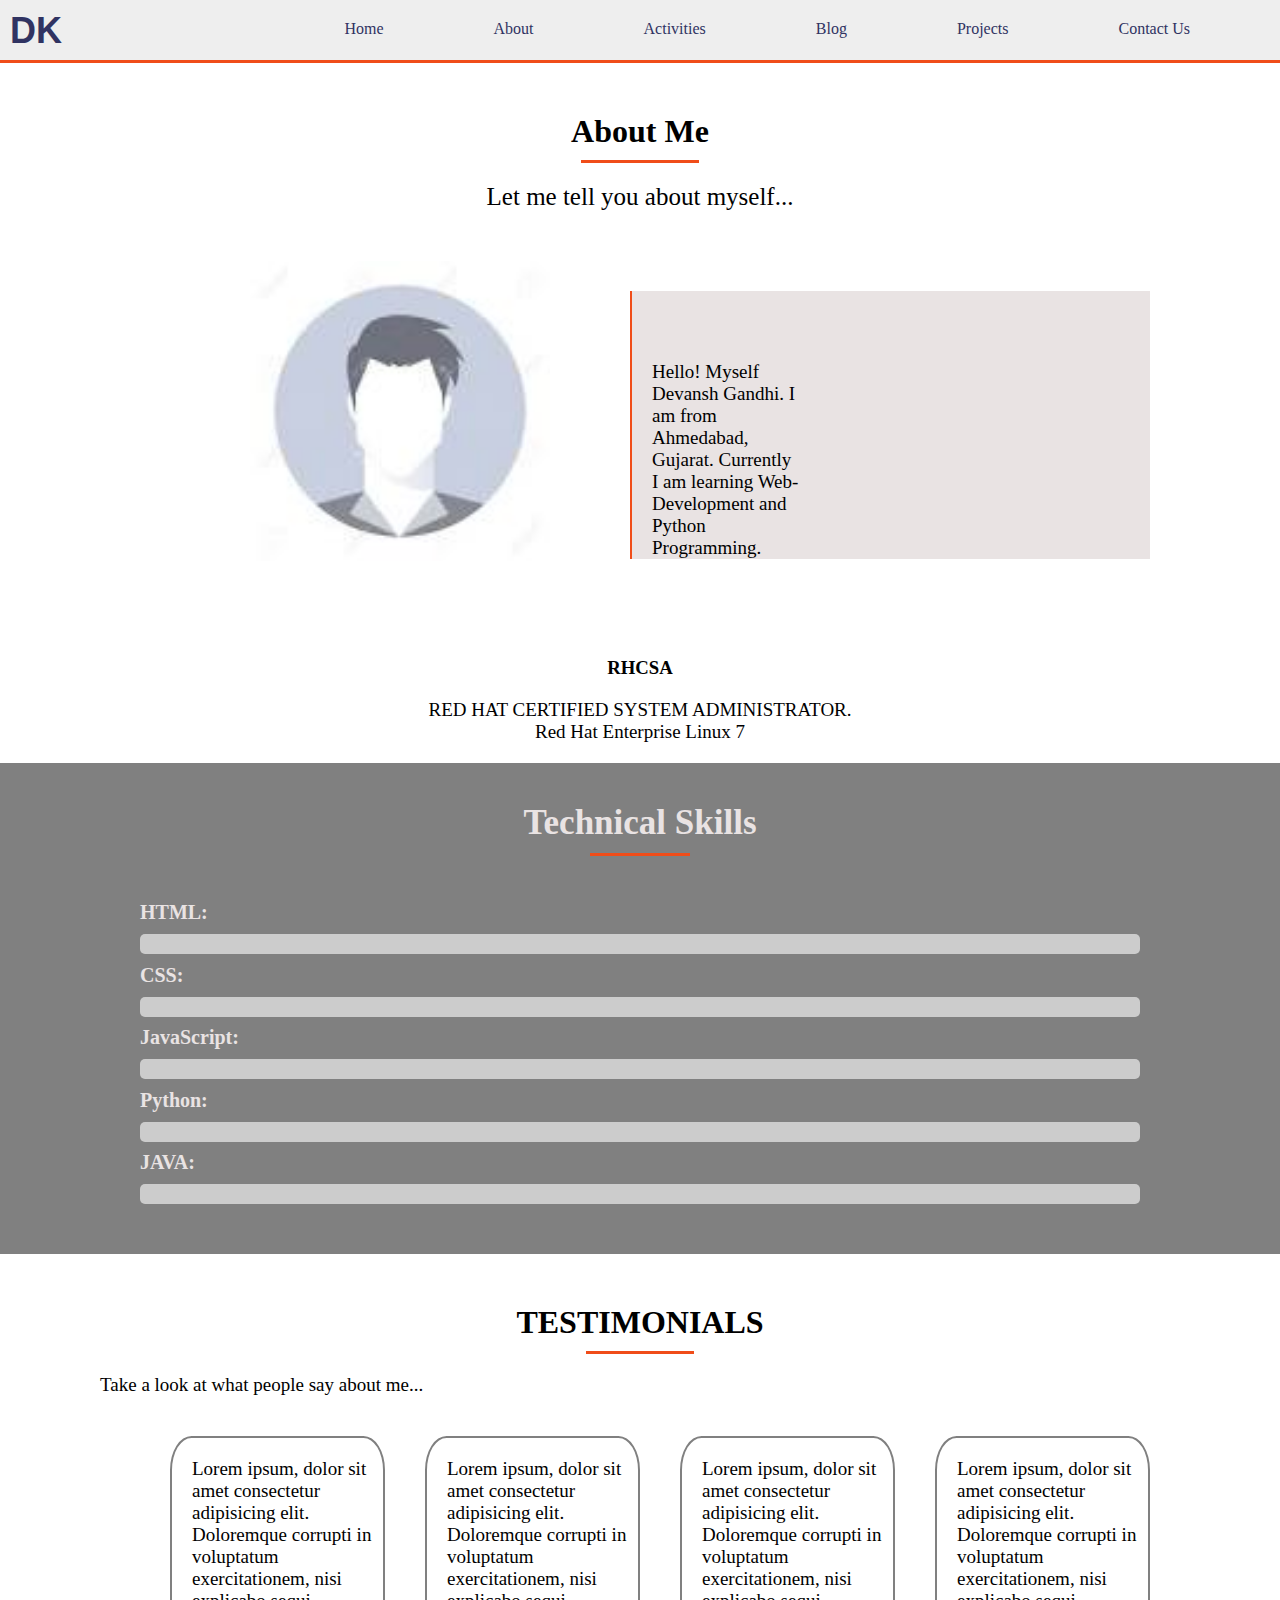
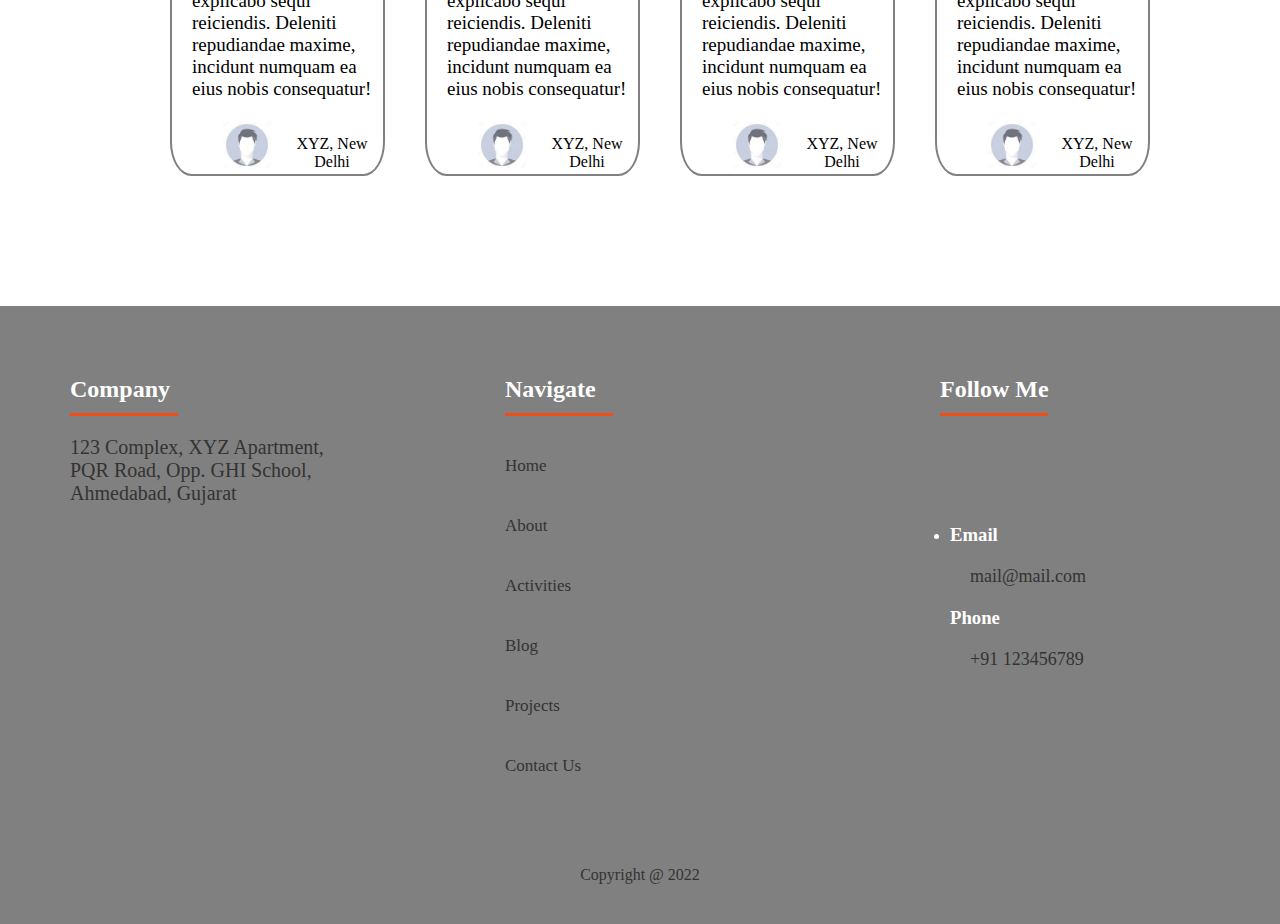
==== about.html @ 589219bb "initial commit" ====
<!DOCTYPE html>
<html lang="en">

    <head>
        <meta charset="UTF-8">
        <meta http-equiv="X-UA-Compatible" content="IE=edge">
        <meta name="viewport" content="width=device-width, initial-scale=1.0">
        <link rel="stylesheet" href="style.css">
        <link rel="stylesheet" href="https://cdnjs.cloudflare.com/ajax/libs/font-awesome/6.1.1/css/all.min.css"
            integrity="sha512-KfkfwYDsLkIlwQp6LFnl8zNdLGxu9YAA1QvwINks4PhcElQSvqcyVLLD9aMhXd13uQjoXtEKNosOWaZqXgel0g=="
            crossorigin="anonymous" referrerpolicy="no-referrer">
        <title>About Me</title>
    </head>

    <body>
        <header id="head" style="background: #eee; height: 60px;">
            <div class="header">
                <div class="logo">
                    <h1>DK</h1>
                </div>
                <div class="nav-bar">
                    <ul>
                        <li><a href="index.html">Home</a></li>
                        <li><a href="about.html">About</a></li>
                        <li><a href="activities.html">Activities</a></li>
                        <li><a href="#">Blog</a></li>
                        <li><a href="#">Projects</a></li>
                        <li><a href="#">Contact Us</a></li>
                    </ul>
                </div>
            </div>
        </header>
        <div class="line3"></div>
        <div class="about">
            <center>
                <h1>About Me</h1>
                <div class="line"></div>
                <p>Let me tell you about myself...</p>
            </center>
            <div class="myself">
                <img src="download.jpg">
                <p>Hello! Myself Devansh Gandhi. I am from Ahmedabad, Gujarat. Currently I am learning Web-Development
                    and Python Programming.</p>
            </div>
            <div class="award">
                <center>
                    <i class="fas fa-award fa-3x"></i>
                    <h3>RHCSA</h3>
                    <p>RED HAT CERTIFIED SYSTEM ADMINISTRATOR.<br>Red Hat Enterprise Linux 7</p>
                </center>
            </div>
            <div id="about-p">
                <div>
                    <h1>Technical Skills</h1>
                    <center>
                        <div class="line"></div>
                    </center>
                    <h4>HTML:</h4>
                    <div id="progressHTML">
                        <div id="progressDoneHTML" data-done="85%"></div>
                    </div>
                    <h4>CSS:</h4>
                    <div id="progressCSS">
                        <div id="progressDoneCSS" data-done="95%"></div>
                    </div>
                    <h4>JavaScript:</h4>
                    <div id="progressJS">
                        <div id="progressDoneJS" data-done="65%"></div>
                    </div>
                    <h4>Python:</h4>
                    <div id="progressPy">
                        <div id="progressDonePy" data-done="80%"></div>
                    </div>
                    <h4>JAVA:</h4>
                    <div id="progressJAVA">
                        <div id="progressDoneJAVA" data-done="70%"></div>
                    </div>
                </div>
            </div>
            <div class="testimonial">
                <h1>TESTIMONIALS</h1>
                <center>
                    <div class="line"></div>
                </center>
                <p style="padding-bottom: 10px;">Take a look at what people say about me...</p>
                <div class="people">
                    <div class="test-div">
                        <p class="person">Lorem ipsum, dolor sit amet consectetur adipisicing elit. Doloremque corrupti
                            in
                            voluptatum exercitationem, nisi explicabo sequi reiciendis. Deleniti repudiandae maxime,
                            incidunt numquam ea eius nobis consequatur!</p>
                        <ul class="test-image">
                            <li><img src="download.jpg"></li>
                            <li class="text"> XYZ, New Delhi</li>
                        </ul>
                    </div>
                    <div class="test-div">
                        <p class="person">Lorem ipsum, dolor sit amet consectetur adipisicing elit. Doloremque corrupti
                            in
                            voluptatum exercitationem, nisi explicabo sequi reiciendis. Deleniti repudiandae maxime,
                            incidunt numquam ea eius nobis consequatur!</p>
                        <ul class="test-image">
                            <li><img src="download.jpg"></li>
                            <li class="text"> XYZ, New Delhi</li>
                        </ul>
                    </div>
                    <div class="test-div">
                        <p class="person">Lorem ipsum, dolor sit amet consectetur adipisicing elit. Doloremque corrupti
                            in
                            voluptatum exercitationem, nisi explicabo sequi reiciendis. Deleniti repudiandae maxime,
                            incidunt numquam ea eius nobis consequatur!</p>
                        <ul class="test-image">
                            <li><img src="download.jpg"></li>
                            <li class="text"> XYZ, New Delhi</li>
                        </ul>
                    </div>
                    <div class="test-div">
                        <p class="person">Lorem ipsum, dolor sit amet consectetur adipisicing elit. Doloremque corrupti
                            in
                            voluptatum exercitationem, nisi explicabo sequi reiciendis. Deleniti repudiandae maxime,
                            incidunt numquam ea eius nobis consequatur!</p>
                        <ul class="test-image">
                            <li><img src="download.jpg"></li>
                            <li class="text"> XYZ, New Delhi</li>
                        </ul>
                    </div>
                </div>
            </div>
        </div>
        <footer class="footer">
            <div class="section-footer">
                <div class="rows">
                    <div class="section-e">
                        <h2>Company</h2>
                        <div class="line2"></div>
                        <p class="company">123 Complex, XYZ Apartment, PQR Road, Opp. GHI School, Ahmedabad, Gujarat</p>
                    </div>

                    <div class="section-e">
                        <h2>Navigate</h2>
                        <div class="line2"></div>
                        <ul class="links">
                            <li><a href="index.html" class="links2">Home</a></li>
                            <li><a href="about.html" class="links2">About</a></li>
                            <li><a href="activities.html" class="links2">Activities</a></li>
                            <li><a href="#" class="links2">Blog</a></li>
                            <li><a href="#" class="links2">Projects</a></li>
                            <li><a href="#" class="links2">Contact Us</a></li>
                        </ul>
                    </div>

                    <div class="section-e">
                        <h2>Follow Me</h2>
                        <div class="line2"></div>
                        <div class="social-links">
                            <a href="#"><i class="fab fa-facebook-f"></i></a>
                            <a href="#"><i class="fab fa-twitter"></i></a>
                            <a href="#"><i class="fab fa-instagram"></i></a>
                            <a href="#"><i class="fab fa-linkedin-in"></i></a>
                        </div>

                        <div class="contact-info">
                            <div>
                                <i class="foot-icon"></i>
                                <h3>Email</h3>
                                <a href="#" class="btn-dark">mail@mail.com</a>

                            </div>

                            <div>
                                <i class="foot-icon" style="padding-top: 20px;"></i>
                                <h3>Phone</h3>
                                <a href="#" class="btn-dark">+91 123456789</a>
                            </div>
                        </div>
                    </div>
                </div>
            </div>

            <p class="copy">Copyright @ 2022</p>
        </footer>
        <script src="about.js"></script>
    </body>

</html>
---- style.css ----
* {
  margin: 0;
  padding: 0;
  box-sizing: border-box;
}

/* Page Header Section CSS */

#head {
  background: url(photo-1494548162494-384bba4ab999.avif) no-repeat center
    right/cover;
  height: 100vh;
  background-attachment: fixed;
}

.head-content {
  text-align: center;
  padding-top: 200px;
}

.header {
  display: flex;
  justify-content: space-between;
}

.logo {
  font-size: large;
  padding: 10px;
  color: #303362;
  font-family: "Lucida Sans", "Lucida Sans Regular", "Lucida Grande",
    "Lucida Sans Unicode", Geneva, Verdana, sans-serif;
}

a {
  text-decoration: none;
  margin: 0px;
  padding: 20px 90px 20px 20px;
  display: inline-block;
  color: #303362;
}

a:hover {
  background-color: #ffcab9;
}

ul {
  list-style: none;
  margin: 0;
  display: flex;
}

.btn-view {
  padding: 10px;
  padding-left: 40px;
  padding-right: 40px;
  background-color: inherit;
  border: none;
  font-size: large;
  font-family: cursive;
  cursor: pointer;
}

.btn-view:hover {
  /*background: #CDD0CB;*/
  background: #ffcab9;
}

.section-a {
  text-align: center;
  margin-top: 50px;
}

/* Page 1 Home Page CSS */

.line {
  border-top: 3.5px solid #f04d19;
  width: 10%;
  padding: 10px;
  margin-top: 10px;
}

.section-b {
  display: flex;
  margin-top: 20px;
  margin: 50px;
}

.content {
  display: flex;
  flex-direction: column;
  width: 25%;
  padding: 20px;
}

.content p {
  text-align: center;
}

.content h2 {
  text-align: center;
  padding-bottom: 10px;
}

.content i {
  padding: 20px;
  color: #f04d19;
}

.section-c {
  display: flex;
  margin-top: 40px;
}

.content2 {
  display: flex;
  flex-direction: column;
  width: 25%;
  padding: 30px;
}

.content2 h1 {
  padding: 20px;
}

.content2 i {
  padding: 20px;
}

.section-d {
  display: flex;
  margin-top: 20px;
  margin: 50px;
}

.content3 {
  display: flex;
  flex-direction: column;
  width: 25%;
  padding: 20px;
}

.content3 p {
  text-align: center;
}

.content3 h2 {
  text-align: center;
  padding-bottom: 10px;
}

.content3 i {
  padding: 20px;
  position: relative;
  align-items: center;
  color: #ffcab9;
  background-color: #333;
  margin-bottom: 10px;
  transition: all 1s;
}

.content3 i:hover {
  background-color: #f04d19;
  color: #333;
  padding: 1.5rem;
  border-radius: 0%;
}

/* Page Footer Section CSS */

.section-footer {
  display: flex;
  padding: 20px;
  background: #808080;
  color: #ffffff;
}

.section-e {
  display: flex;
  flex-direction: column;
  width: 25%;
  padding: 20px;
  margin: 30px;
}

.rows {
  display: flex;
  justify-content: space-between;
}

.links {
  display: list-item;
  list-style: none;
  /* padding-left: -10px; */
}

.links2 {
  text-decoration: none;
  margin-left: -20px;
  padding: 20px;
  display: inline-block;
  color: #333;
  font-size: 17px;
}

.links2:hover {
  color: #333;
}

.line2 {
  border-top: 3.5px solid #f04d19;
  width: 40%;
  padding: 10px;
  margin-top: 10px;
}

.social-links a i {
  color: #333;
  display: flex;
  list-style: none;
}

.social-links a i:hover {
  text-decoration: none;
  color: #333;
}

.company {
  color: #333;
  font-size: 20px;
}

.contact-info {
  display: list-item;
  text-decoration: none;
  padding-left: -10px;
  margin-left: 10px;
}

.btn-dark {
  color: #333;
  font-size: 18px;
}

.foot-icon {
  padding-bottom: 20px;
}

.copy {
  text-align: center;
  color: #333;
  background: #808080;
  padding-bottom: 40px;
}

/* Page 2 About Page CSS */

.about {
  padding: 50px;
}

.line3 {
  border-top: 3.5px solid #f04d19;
  width: 100%;
}

.about p {
  font-size: 25px;
}

.about img {
  height: 300px;
  padding-left: 150px;
  /* padding-top: 50px;*/
  padding-right: 50px;
}

.myself {
  display: flex;
  padding: 50px;
}

.myself p {
  padding-left: 20px;
  padding-top: 70px;
  padding-right: 350px;
  border-left: 2px solid #f04d19;
  font-size: 19px;
  background: #e9e3e3;
  margin: 30px;
}

.award i {
  padding: 20px;
  /* position: relative; */
  align-items: center;
  color: #f04d19;
  margin-bottom: 10px;
}

.award p {
  font-size: 19px;
  padding: 20px;
}

#about-p {
  background: #808080;
  padding-left: 140px;
  padding-right: 140px;
  padding-top: 40px;
  padding-bottom: 40px;
  margin-left: -50px;
  margin-right: -50px;
}

#about-p h1 {
  text-align: center;
  color: #e9e3e3;
  font-size: 35px;
  /* padding-bottom: 30px; */
}

#about-p h4 {
  /* text-align: center; */
  color: #e9e3e3;
  padding-bottom: 10px;
  font-size: 20px;
}

#about-p .line {
  padding-bottom: 35px;
}

#about-p #progressHTML {
  overflow: hidden;
  height: 20px;
  background: #ccc;
  border-radius: 5px;
  margin-bottom: 0.6rem;
}

#about-p #progressDoneHTML {
  height: 100%;
  width: 0;
  background: #f04d19;
  transition: 3s ease 0.3s;
  padding-bottom: 45px;
}

#about-p #progressCSS {
  overflow: hidden;
  height: 20px;
  background: #ccc;
  border-radius: 5px;
  margin-bottom: 0.6rem;
}

#about-p #progressDoneCSS {
  height: 100%;
  width: 0;
  background: #f04d19;
  transition: 3s ease 0.3s;
}

#about-p #progressJS {
  overflow: hidden;
  height: 20px;
  background: #ccc;
  border-radius: 5px;
  margin-bottom: 0.6rem;
}

#about-p #progressDoneJS {
  height: 100%;
  width: 0;
  background: #f04d19;
  transition: 3s ease 0.3s;
}

#about-p #progressPy {
  overflow: hidden;
  height: 20px;
  background: #ccc;
  border-radius: 5px;
  margin-bottom: 0.6rem;
}

#about-p #progressDonePy {
  height: 100%;
  width: 0;
  background: #f04d19;
  transition: 3s ease 0.3s;
}

#about-p #progressJAVA {
  overflow: hidden;
  height: 20px;
  background: #ccc;
  border-radius: 5px;
  margin-bottom: 0.6rem;
}

#about-p #progressDoneJAVA {
  height: 100%;
  width: 0;
  background: #f04d19;
  transition: 3s ease 0.3s;
}

.testimonial {
  padding: 50px;
}

.testimonial h1 {
  text-align: center;
}

.testimonial p {
  font-size: 19px;
}

.people {
  /* margin: 50px; */
  padding: 10px;
  display: flex;
  list-style: none;
  /* padding: 20px; */
  padding-left: 50px;
}

.person {
  display: flex;
  list-style: none;
  width: 90%;
  margin: 20px;
}

.test-image img {
  height: 50px;
  margin-right: 10px;
  padding-left: 50px;
}

.test-div {
  border: 2px solid #808080;
  border-radius: 10%;
  /* padding-right: 20px; */
  margin: 20px;
}

.text {
  text-align: center;
  padding-top: 15px;
  margin-left: -51px;
}

/* Page 3 My Work Page CSS */

.items {
  display: grid;
  grid-template-columns: repeat(3, 1fr);
  padding: 50px;
  margin: 40px;
}

.item {
  position: relative;
  overflow: hidden;
}

.item-image img {
  /* height: 250px; */
  /* width: 800px; */
  padding-left: 0px;
  padding-right: 80px;
  /* margin: 10px; */
}

.item-text {
  position: absolute;
  top: 0;
  left: 0;
  bottom: 0;
  right: 0;
  padding: 25%;
  text-align: center;
  opacity: 0;
  z-index: 1;
  transform: opacity ease-in-out;
  transition-delay: ease 400ms;
}

.item:hover .item-text {
  opacity: 1;
}

.item::after {
  content: "";
  display: block;
  position: absolute;
  background: #f04d19;
  top: 0px;
  left: 0px;
  height: 100%;
  width: 100%;
  opacity: 0.9;
  transform: scale(2) translateX(65%) translateY(-58%) rotate(-45deg);
  transition: transform 1.5s ease;
}

.item:hover::after {
  transform: scale(2) translateX(0) translateY(0) rotate(-28deg);
}

.item:hover .item-image {
  transform: scale(1.2);
}

.item-image {
  transition: transform 1s ease-in-out;
}

/* Page 4 My Blog Page CSS */

.hide-1,
.hide-2 {
  display: none;
}

.blogs {
  padding: 20px;
}

.blog-1 {
  padding: 20px;
  background: #333;
  color: #e9e3e3;
  margin: 20px;
  border-radius: 20px;
}

.blog-1 h2 {
  font-size: 30px;
  padding: 20px;
}

.blog-1 p {
  font-size: 18px;
  padding-bottom: 20px;
}

.blog-1 i {
  padding-bottom: 40px;
  padding-top: 20px;
}

.blog-1 button {
  /* font-size: 30px; */
  padding: 20px;
  border-radius: 10px;
  margin: 15px;
}

.blog-2 {
  padding: 20px;
  background: #ccc;
  margin: 20px;
  border-radius: 20px;
}

.blog-2 h2 {
  font-size: 30px;
  /* padding-bottom: 50px; */
  padding: 20px;
}

.blog-2 button {
  /* font-size: 30px; */
  padding: 20px;
  border-radius: 10px;
  margin: 15px;
}

.blog-2 p {
  font-size: 18px;
  padding-bottom: 20px;
}

.blog-2 i {
  padding-bottom: 40px;
  padding-top: 20px;
}
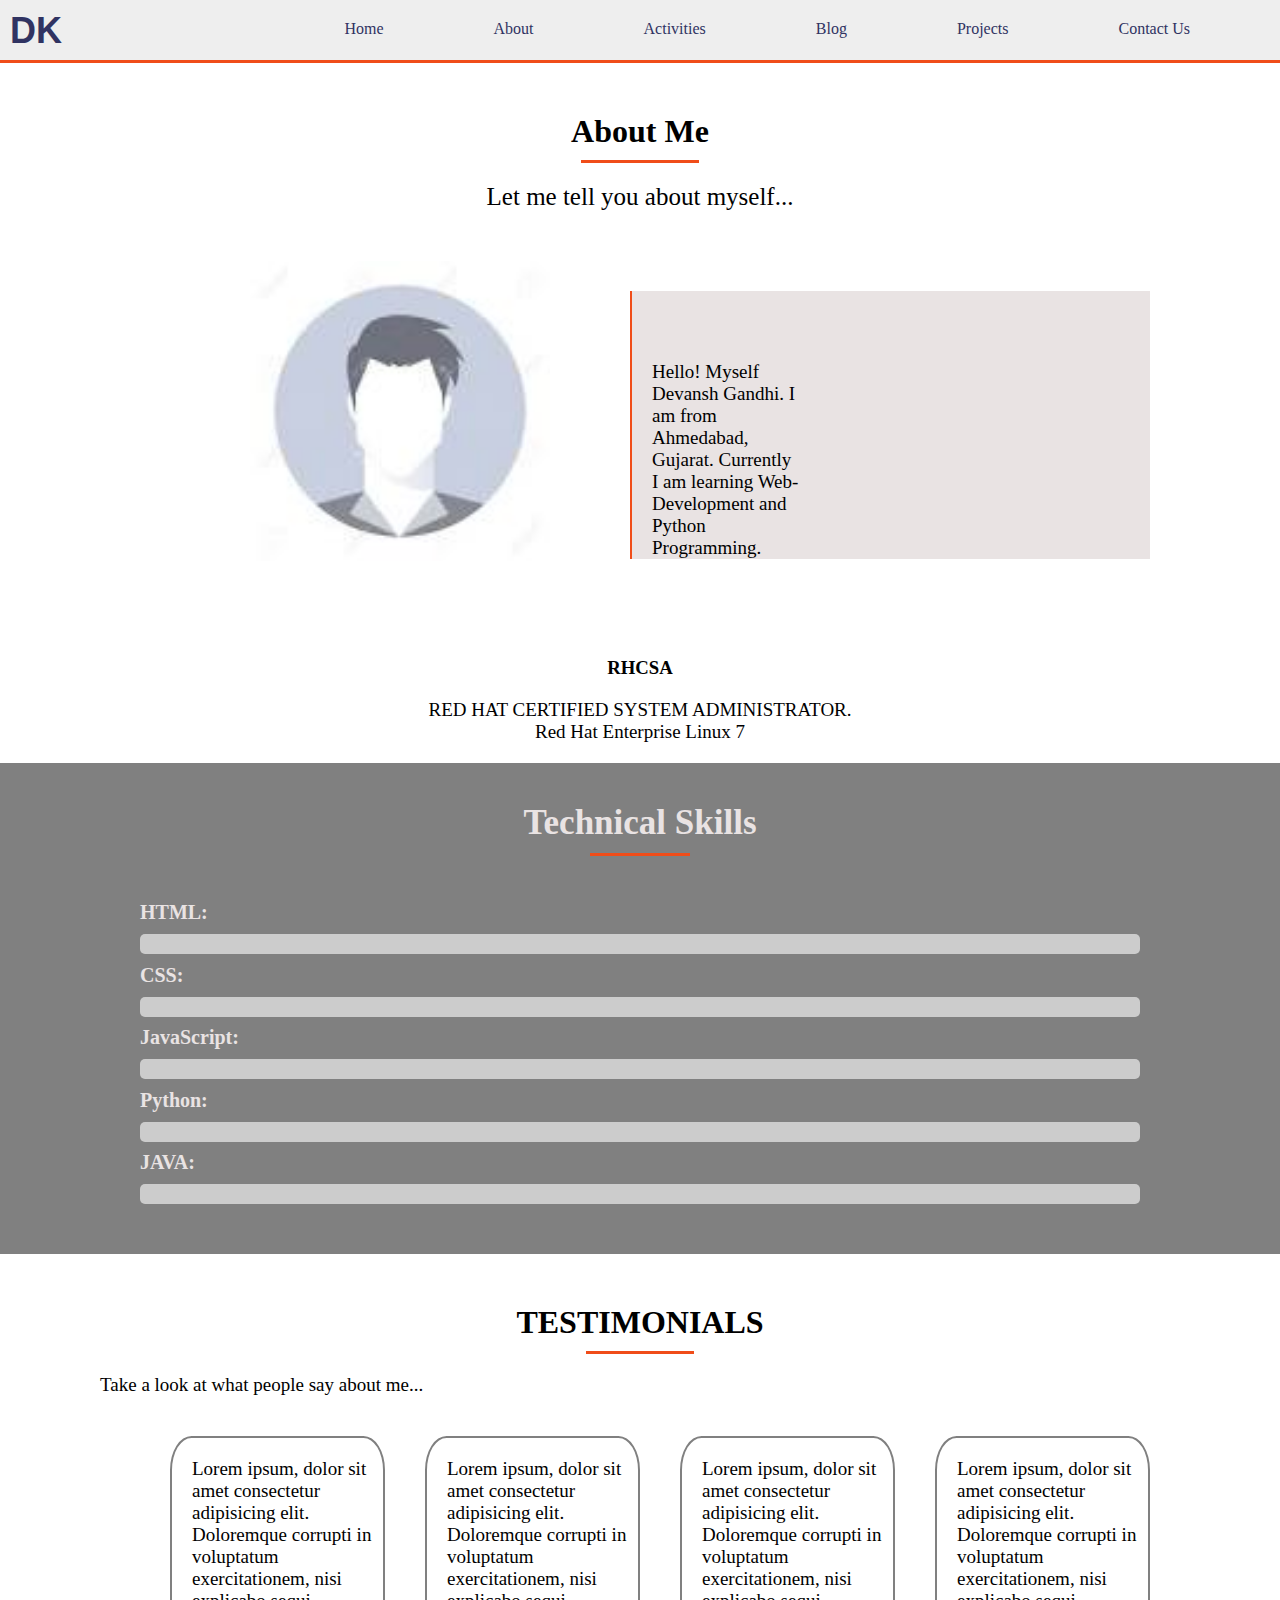
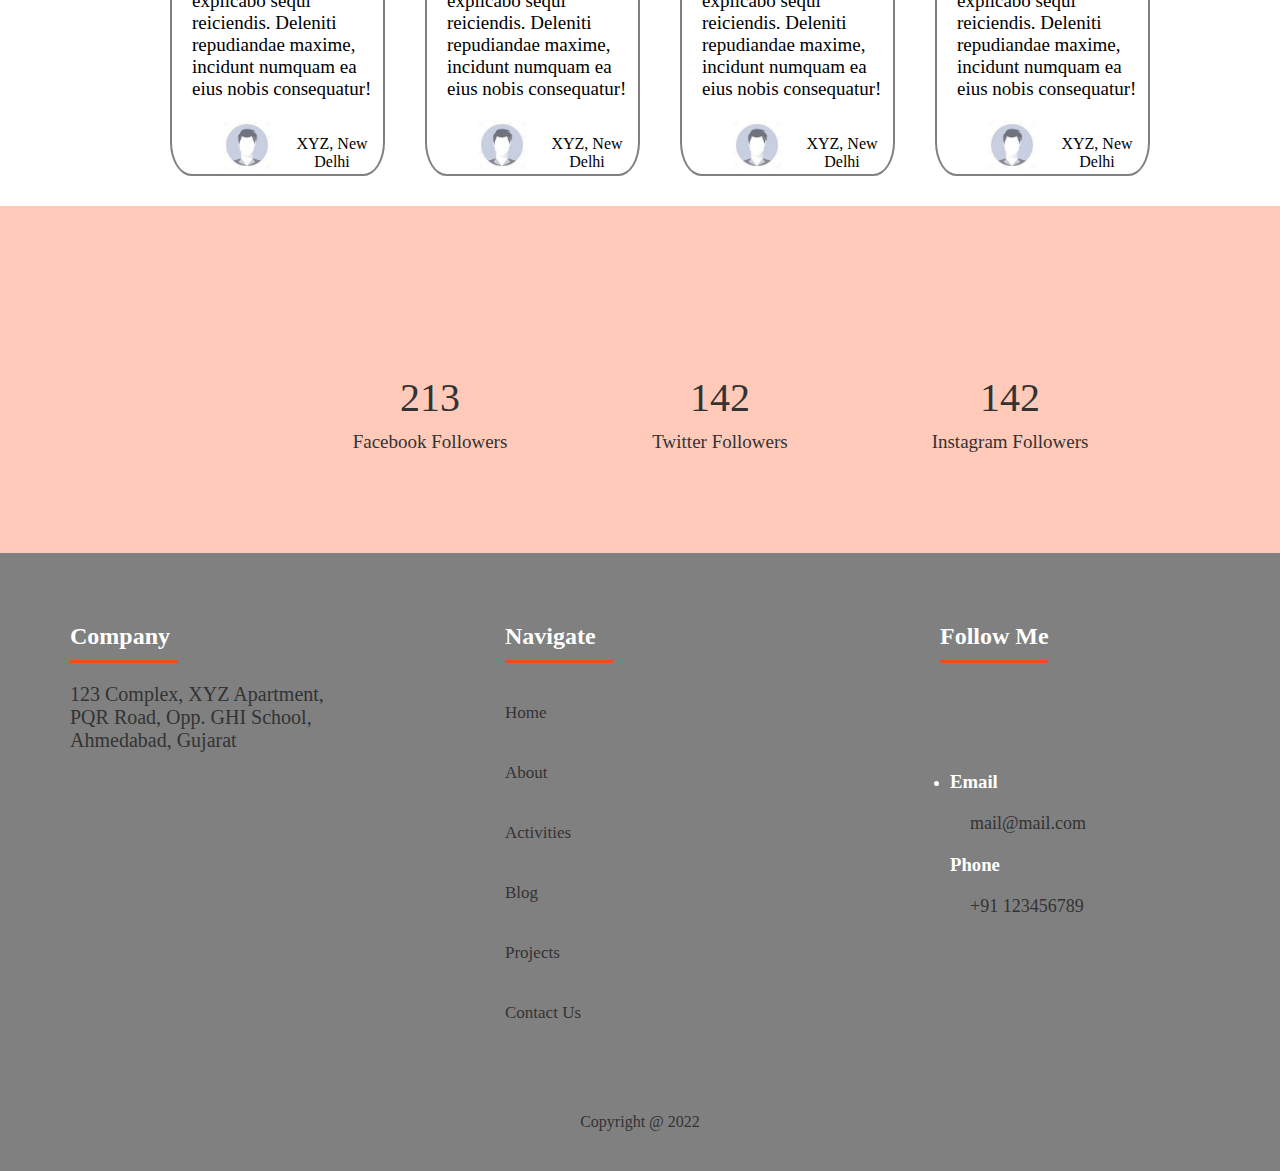
==== commit c4196875: "Added Increment Counter" ====
--- a/about.html
+++ b/about.html
@@ -23,9 +23,9 @@
                         <li><a href="index.html">Home</a></li>
                         <li><a href="about.html">About</a></li>
                         <li><a href="activities.html">Activities</a></li>
-                        <li><a href="#">Blog</a></li>
-                        <li><a href="#">Projects</a></li>
-                        <li><a href="#">Contact Us</a></li>
+                        <li><a href="blog.html">Blog</a></li>
+                        <li><a href="projects.html">Projects</a></li>
+                        <li><a href="contact.html">Contact Us</a></li>
                     </ul>
                 </div>
             </div>
@@ -126,6 +126,23 @@
                     </div>
                 </div>
             </div>
+            <div class="follower">
+                <div class="fb">
+                    <a href="#"><i class="fab fa-facebook-f fa-2xl following"></i></a>
+                    <div class="counter" data-target="1200"></div>
+                    <p>Facebook Followers</p>
+                </div>
+                <div class="tw">
+                    <a href="#"><i class="fab fa-twitter fa-2xl following"></i></a>
+                    <div class="counter" data-target="550"></div>
+                    <p>Twitter Followers</p>
+                </div>
+                <div class="ig">
+                    <a href="#"><i class="fab fa-instagram fa-2xl following"></i></a>
+                    <div class="counter" data-target="1000"></div>
+                    <p>Instagram Followers</p>
+                </div>
+            </div>
         </div>
         <footer class="footer">
             <div class="section-footer">
@@ -143,9 +160,9 @@
                             <li><a href="index.html" class="links2">Home</a></li>
                             <li><a href="about.html" class="links2">About</a></li>
                             <li><a href="activities.html" class="links2">Activities</a></li>
-                            <li><a href="#" class="links2">Blog</a></li>
-                            <li><a href="#" class="links2">Projects</a></li>
-                            <li><a href="#" class="links2">Contact Us</a></li>
+                            <li><a href="blog.html" class="links2">Blog</a></li>
+                            <li><a href="projects.html" class="links2">Projects</a></li>
+                            <li><a href="contact.html" class="links2">Contact Us</a></li>
                         </ul>
                     </div>
 
--- a/style.css
+++ b/style.css
@@ -416,6 +416,48 @@
 
 .testimonial p {
   font-size: 19px;
+}
+
+.follower{
+  display: flex;
+  /* text-align: center; */
+  align-items: center;
+  background: #ffcab9;
+  margin: -50px;
+  padding: 90px;
+}
+
+.follower p{
+  font-size: 19px;
+  color: #333;
+}
+
+.follower i{
+  padding-left: 70px;
+  color: #333;
+}
+
+.fb{
+  padding-left: 250px;
+  text-align: center;
+  padding-right: 100px;
+}
+
+.tw{
+  text-align: center;
+  padding: 10px;
+  padding-right: 100px;
+}
+
+.ig{
+  padding: 10px;
+  text-align: center;
+}
+
+.counter{
+  font-size: 40px;
+  padding: 10px;
+  color: #333;
 }
 
 .people {
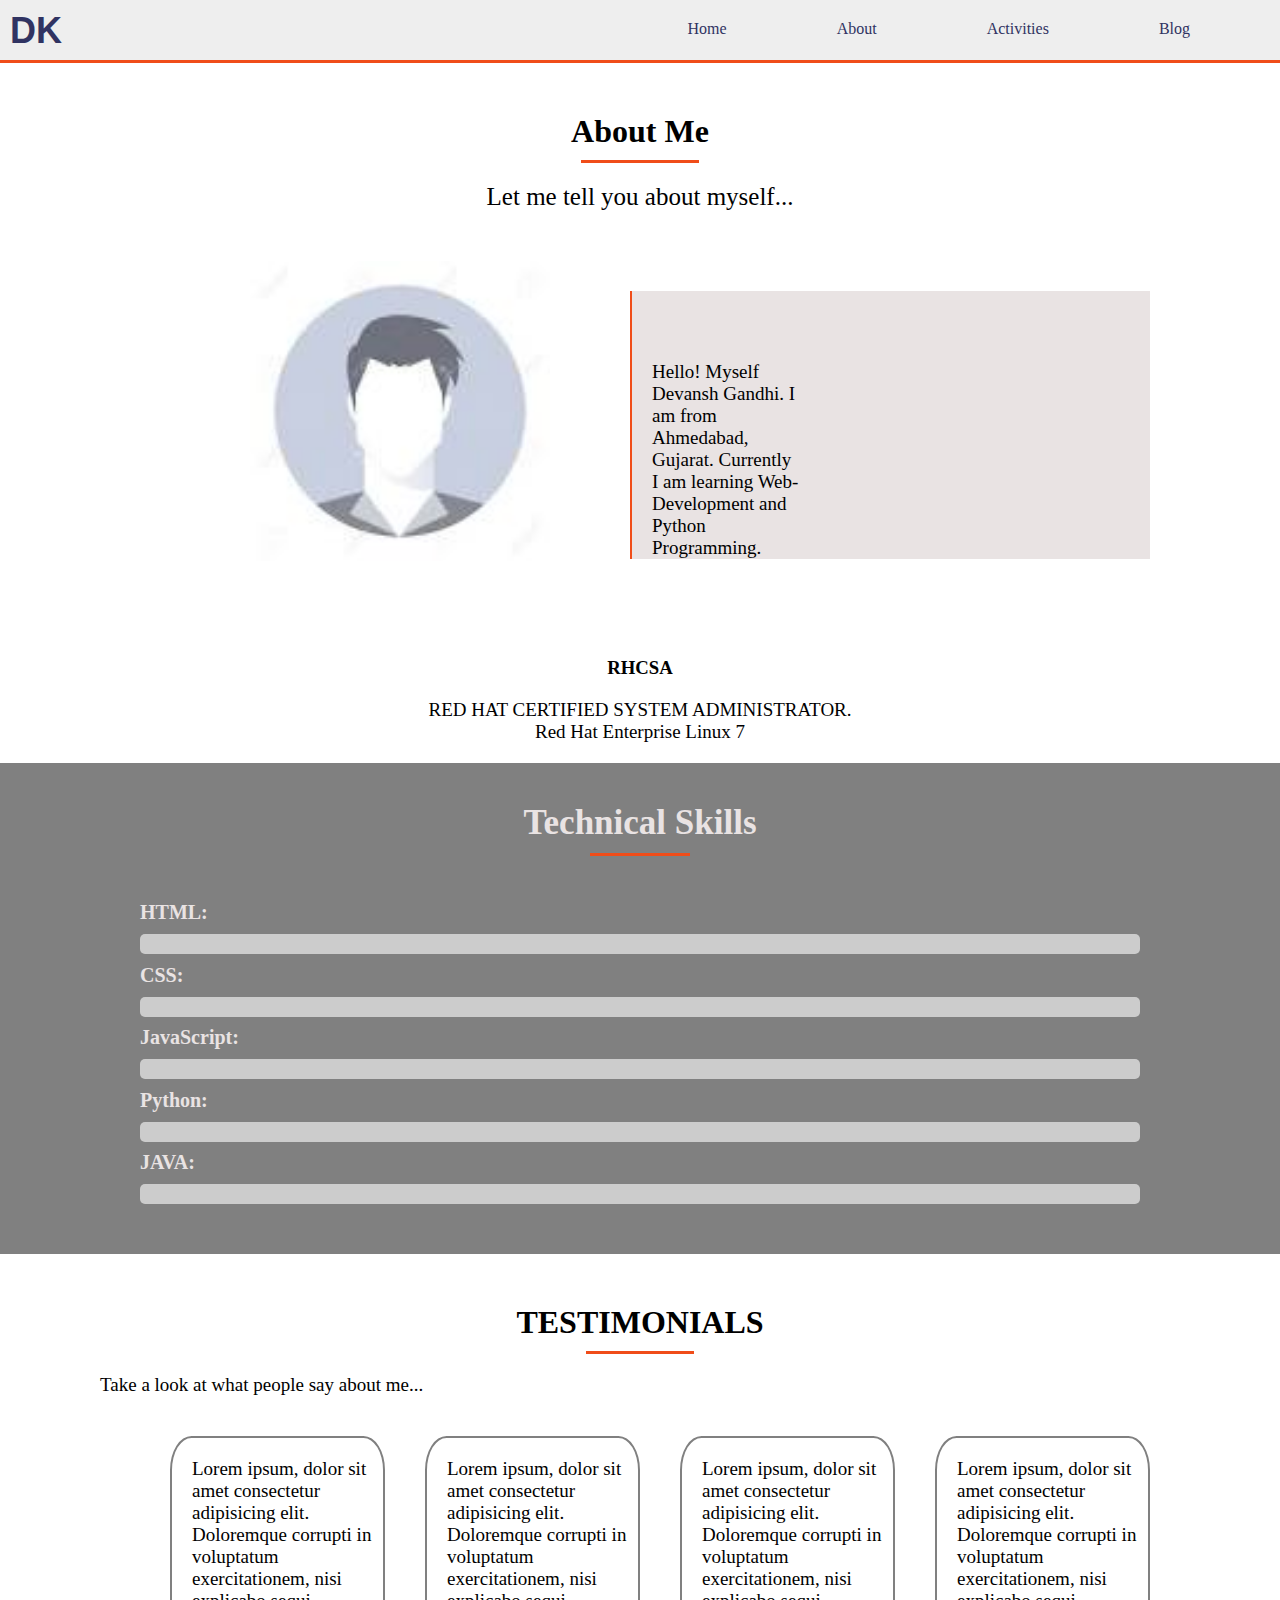
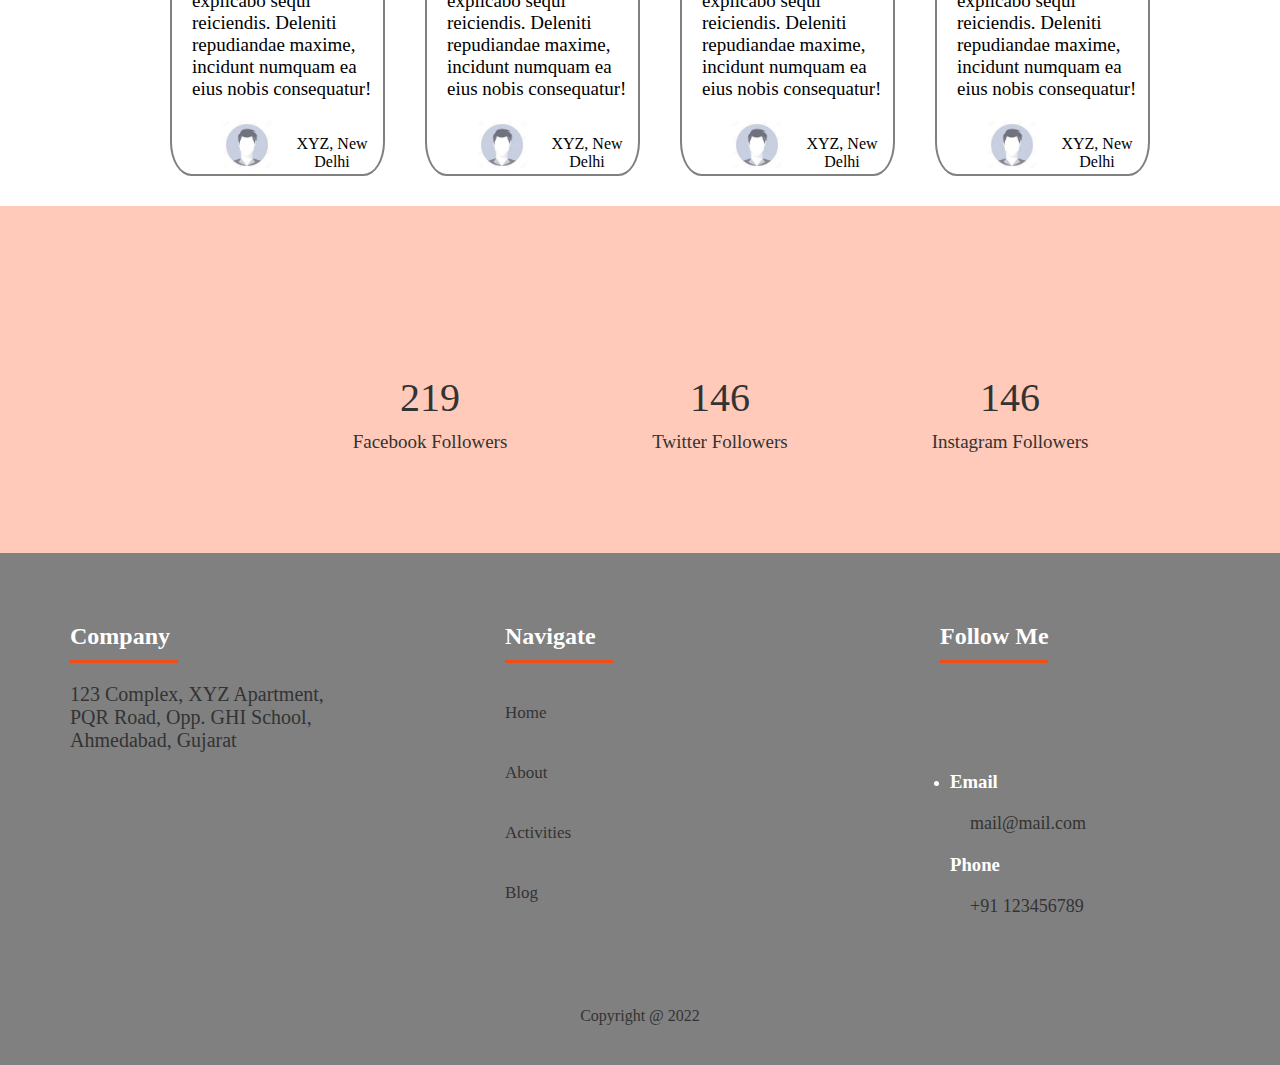
==== commit b2432e74: "main" ====
--- a/about.html
+++ b/about.html
@@ -24,8 +24,6 @@
                         <li><a href="about.html">About</a></li>
                         <li><a href="activities.html">Activities</a></li>
                         <li><a href="blog.html">Blog</a></li>
-                        <li><a href="projects.html">Projects</a></li>
-                        <li><a href="contact.html">Contact Us</a></li>
                     </ul>
                 </div>
             </div>
@@ -161,8 +159,6 @@
                             <li><a href="about.html" class="links2">About</a></li>
                             <li><a href="activities.html" class="links2">Activities</a></li>
                             <li><a href="blog.html" class="links2">Blog</a></li>
-                            <li><a href="projects.html" class="links2">Projects</a></li>
-                            <li><a href="contact.html" class="links2">Contact Us</a></li>
                         </ul>
                     </div>
 
--- a/style.css
+++ b/style.css
@@ -631,3 +631,49 @@
   padding-bottom: 40px;
   padding-top: 20px;
 }
+
+.contain{
+  display: flex;
+  margin: 20px;
+}
+
+.panel{
+  height: 45vh;
+  border-radius: 20px;
+  color: #e9e3e3;
+  background: #333;
+  cursor: pointer;
+  flex: 0.5;
+  margin-left: 20px;
+  margin-bottom: 50px;
+  padding: 10px 50px 50px 50px;
+  transition: flex 0.3s ease-in;
+}
+
+.panel h5{
+  opacity: 0;
+}
+
+.panel.active h5{
+  opacity: 1;
+  text-align: right;
+  padding-top: 50px;
+}
+
+.panel h3{
+  font-size: 24px;
+  text-align: center;
+  padding-bottom: 10px;
+  padding-top: 10px;
+  margin: 20;
+  opacity: 1;
+}
+
+.panel.active{
+  flex: 5;
+}
+
+.panel.active p{
+  transition: 0.4s ease-in;
+  padding-top: 50px;
+}
